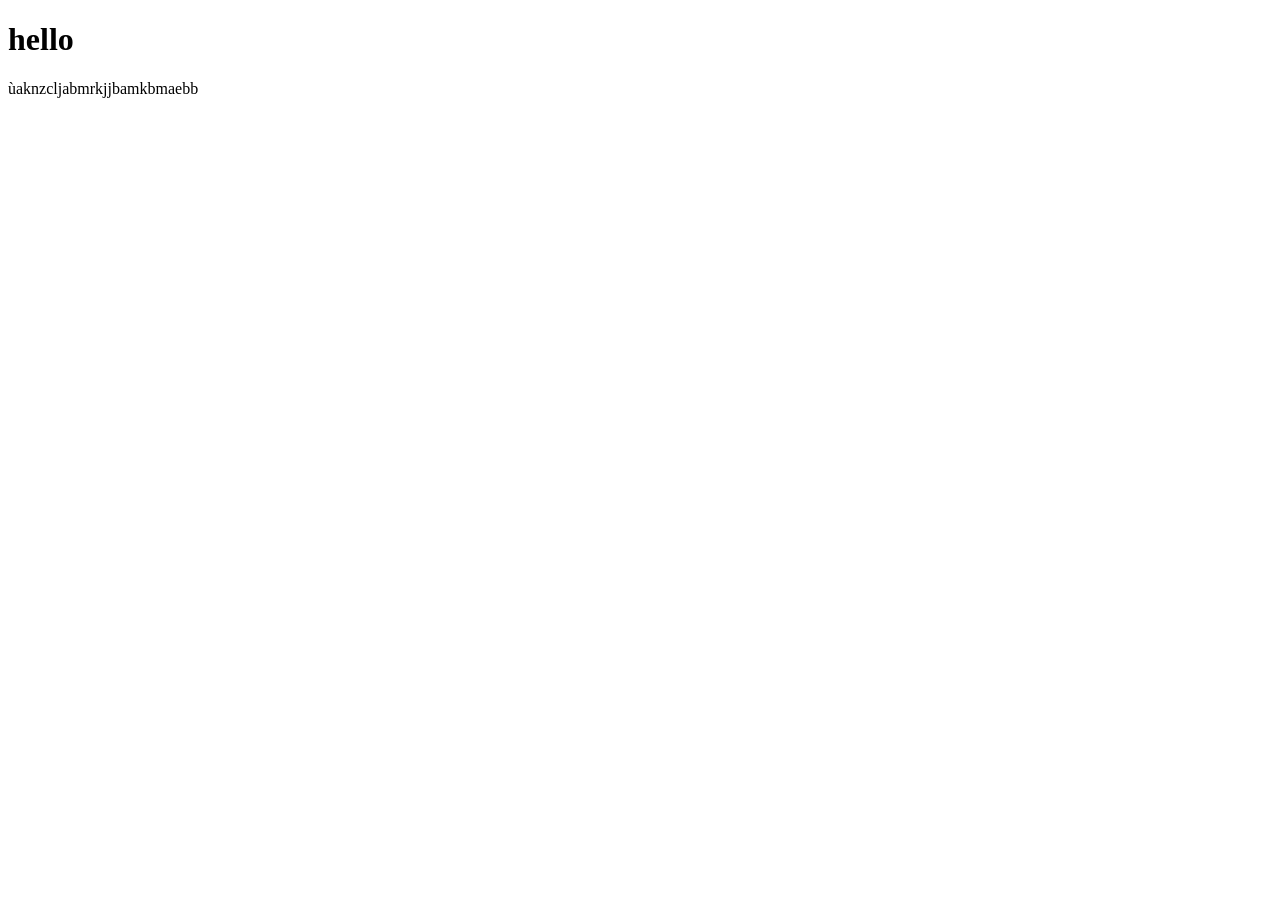
==== html/index.html @ 3989c63d "add h1 and p" ====
<!DOCTYPE html>
<html lang="en">

<head>
    <meta charset="UTF-8">
    <meta name="viewport" content="width=device-width, initial-scale=1.0">
    <title>Document</title>
</head>

<body>
    <h1>hello</h1>
    <p>ùaknzcljabmrkjjbamkbmaebb</p>
</body>

</html>
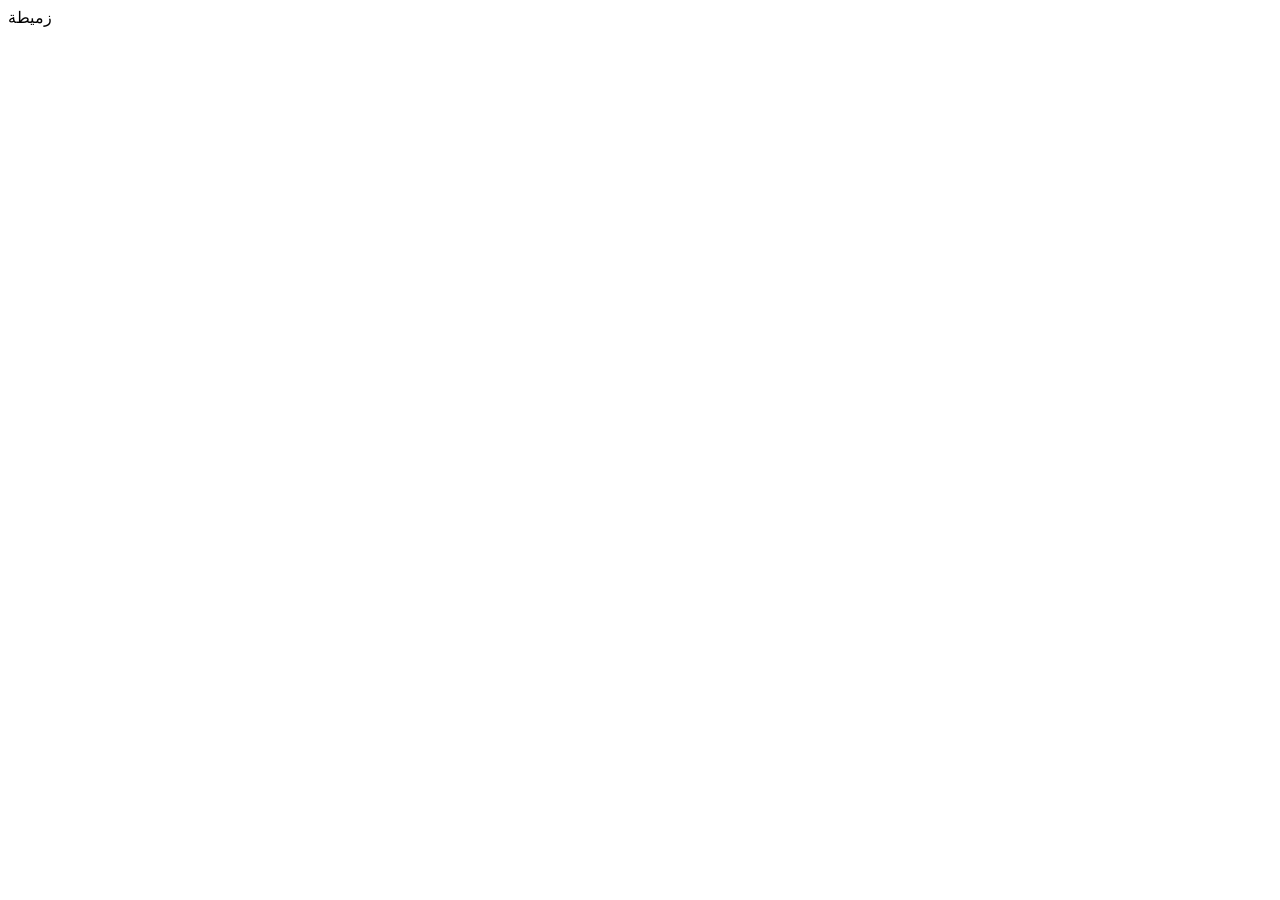
==== commit 6a11a5c2: "idris zmita" ====
--- a/html/index.html
+++ b/html/index.html
@@ -4,12 +4,12 @@
 <head>
     <meta charset="UTF-8">
     <meta name="viewport" content="width=device-width, initial-scale=1.0">
+    <h>زميطة</h>
     <title>Document</title>
 </head>
 
 <body>
-    <h1>hello</h1>
-    <p>ùaknzcljabmrkjjbamkbmaebb</p>
+
 </body>
 
 </html>
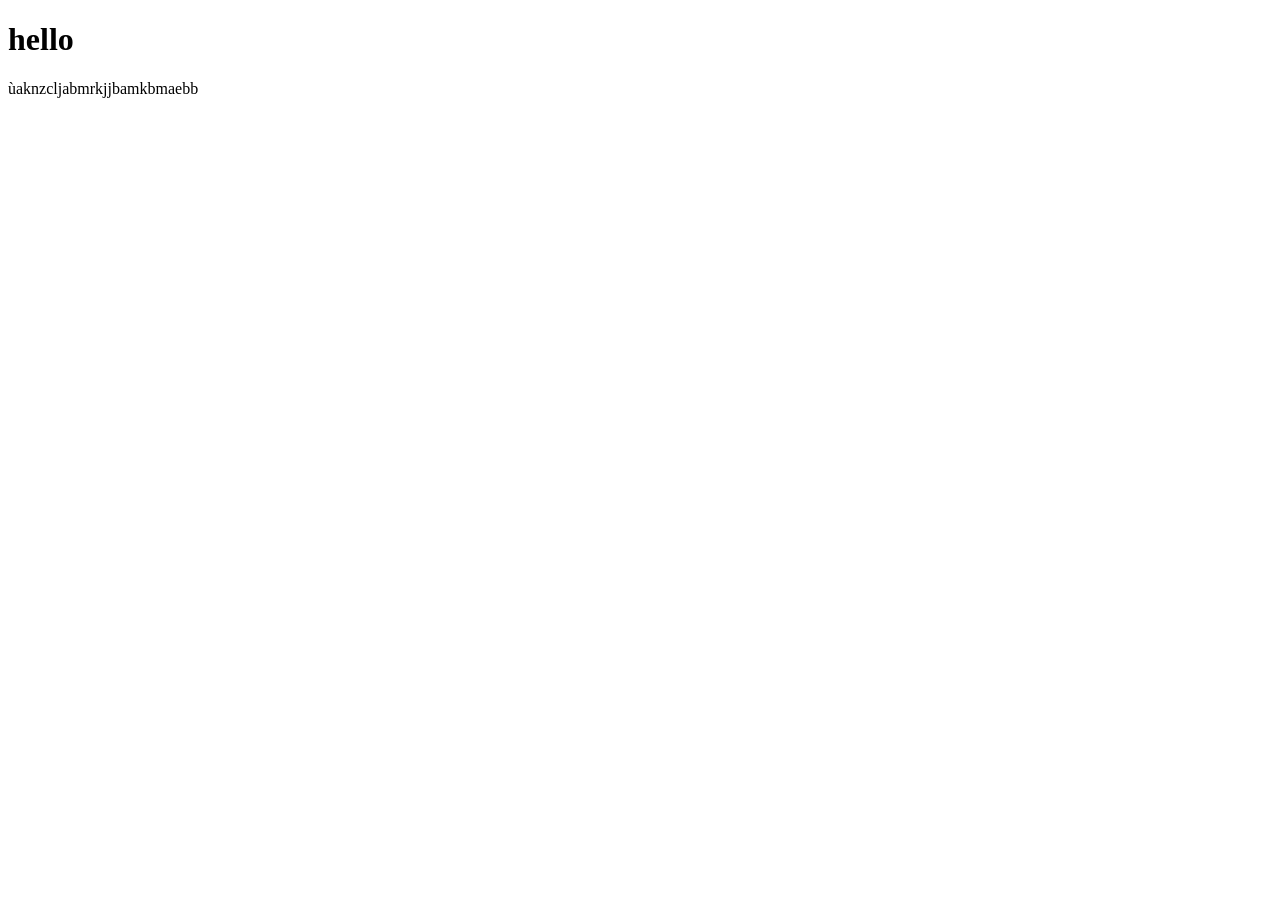
==== commit 13eda8f3: "Merge pull request #2 from yacine01-fg/yacine-doda add h1 and p" ====
--- a/html/index.html
+++ b/html/index.html
@@ -4,12 +4,12 @@
 <head>
     <meta charset="UTF-8">
     <meta name="viewport" content="width=device-width, initial-scale=1.0">
-    <h>زميطة</h>
     <title>Document</title>
 </head>
 
 <body>
-
+    <h1>hello</h1>
+    <p>ùaknzcljabmrkjjbamkbmaebb</p>
 </body>
 
 </html>
